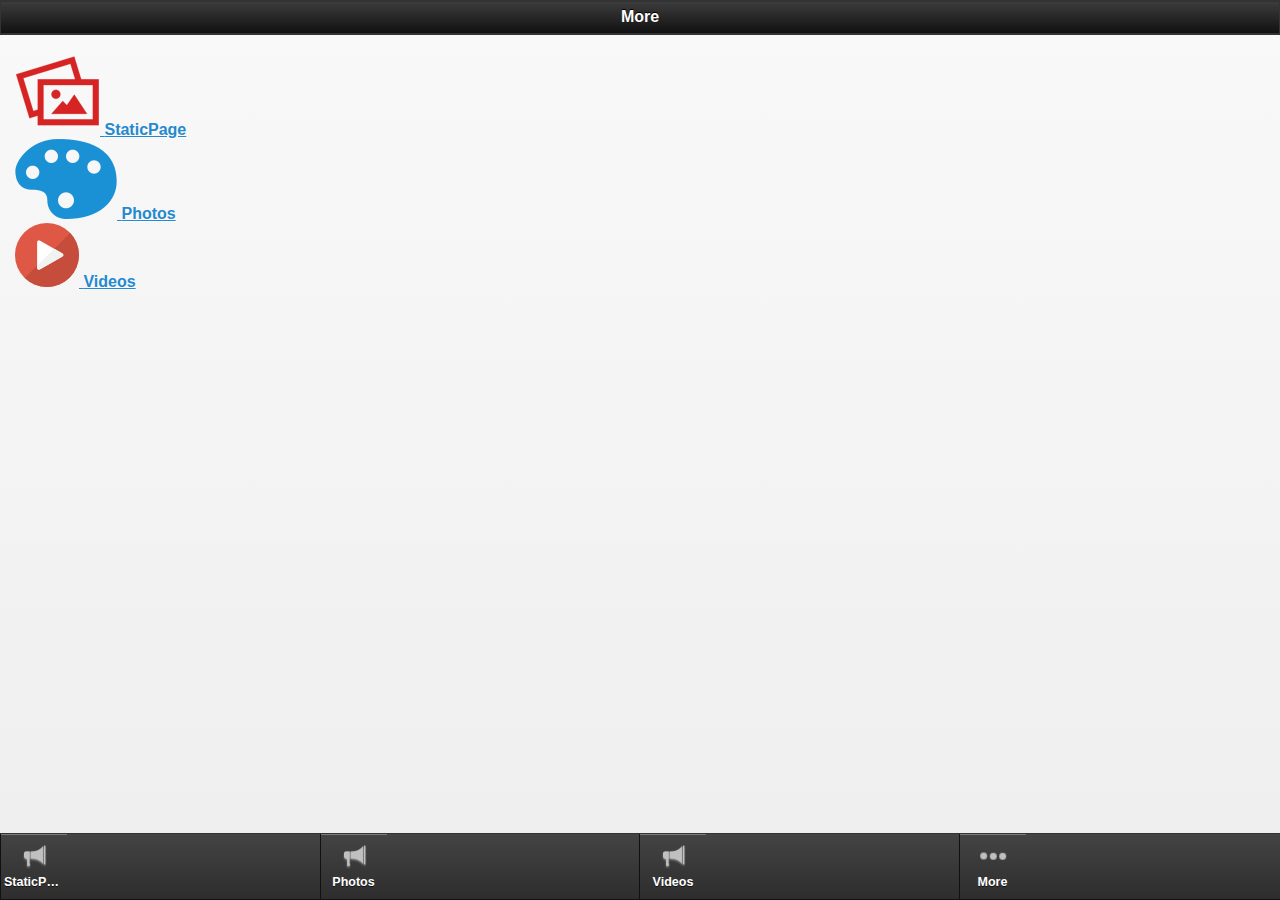
==== more.html @ 6d69de72 "ormolultd_HowtoclaimfreepropertyintheUK_953" ====
<html>

    <head>

        <meta name="viewport" content="width=device-width, initial-scale=1"> 

        <link rel="stylesheet" href="jquery/jquery.mobile-1.1.0.min.css" />

        <link rel="stylesheet" href="theme.css" />

       

        <script src="jquery-1.6.4.min.js"></script>

        <script src="jquery/jquery.mobile-1.1.0.js"></script>

        <script>

       if( (navigator.userAgent.match(/iPhone/i)) || (navigator.userAgent.match(/iPod/i)) || (navigator.userAgent.match(/Android/i)) ){

        

        	$.getScript("cordova-2.0.0.js");

			$.getScript("phonegap.js");

			$.getScript("PushNotification.js");			

		}

		</script>



   



        

        <style type="text/css">

            .clipout{

                display: inline;

                position:relative;

                width:30px;

                height:30px;

            }

            .clipin{

                display: inline;

                position:absolute;

                clip:rect(20px,55px,50px,5px);

                top:-25px;

                left:-25px;

            }

        </style>

        <!--Turn off notification-->

    </head>

    <body>



        <div data-role="page">



            <div data-role="header">

                <div class="ui-bar ui-bar-a"><center><h1>More</h1></center>

                </div>

            </div>



            <div data-role="content">

                <div class="grid_menu">

			<div class="app_feature_list">
			<a  rel="external" data-ajax="flase"  class="item link" href="staticpage_5112.html">
																	<img src="images/staticpage.png " />
										</a>
		<a  rel="external" data-ajax="flase"  href="staticpage_5112.html">
				<label>StaticPage</label>
		</a>
	</div>

			<div class="app_feature_list">
			<a  rel="external" data-ajax="flase"  class="item link" href="photosub_5113.html">
																	<img src="images/photosub.png " />
										</a>
		<a  rel="external" data-ajax="flase"  href="photosub_5113.html">
				<label>Photos</label>
		</a>
	</div>

			<div class="app_feature_list">
			<a  rel="external" data-ajax="flase"  class="item link" href="video_5114.html">
																	<img src="images/video.png " />
										</a>
		<a  rel="external" data-ajax="flase"  href="video_5114.html">
				<label>Videos</label>
		</a>
	</div>

	
</div>


            </div><!-- /content -->





            <style> .nav-glyphish-example .ui-btn .ui-btn-inner { padding-top: 40px !important; width: 60px!important;}		.nav-glyphish-example .ui-btn .ui-icon { width: 30px!important; height: 30px!important; margin-left: -15px !important; box-shadow: none!important; -moz-box-shadow: none!important; -webkit-box-shadow: none!important; -webkit-border-radius: 0 !important; border-radius: 0 !important; }#tab1 .ui-icon { background:  url("icons_tech_1579.png") 50% 50% no-repeat; background-size: 50px 50px; }#tab2 .ui-icon { background:  url("icons_communication_1092.png") 50% 50% no-repeat; background-size: 50px 50px; }#tab3 .ui-icon { background:  url("64Px_-_504-11.png") 50% 50% no-repeat; background-size: 30px 30px; }#tab4 .ui-icon { background:  url("64Px_-_504-210.png") 50% 50% no-repeat; background-size: 30px 30px; }#tab5 .ui-icon { background:  url("more.png") 50% 50% no-repeat; background-size: 30px 30px; }</style>

            <div data-role="footer" data-position="fixed" class="nav-glyphish-example" data-id="myfooter" data-theme="a" data-tap-toggle="false"><div data-role="navbar" class="nav-glyphish-example"><ul><li><a href="staticpage_5112.html" id="tab2" data-icon="custom" rel="external"  data-gourl="staticpage_5112.html" class="" onclick="window.open('staticpage_5112.html','_self', 'location=yes')">StaticPage</a></li><li><a href="photosub_5113.html" id="tab2" data-icon="custom" rel="external"  data-gourl="photosub_5113.html" class="" onclick="window.open('photosub_5113.html','_self', 'location=yes')">Photos</a></li><li><a href="video_5114.html" id="tab2" data-icon="custom" rel="external"  data-gourl="video_5114.html" class="" onclick="window.open('video_5114.html','_self', 'location=yes')">Videos</a></li><li><a href="more.html" id="tab5" data-icon="custom" rel="external">More</a></li></ul></div></div>

        </div>	

    </body>

</html>
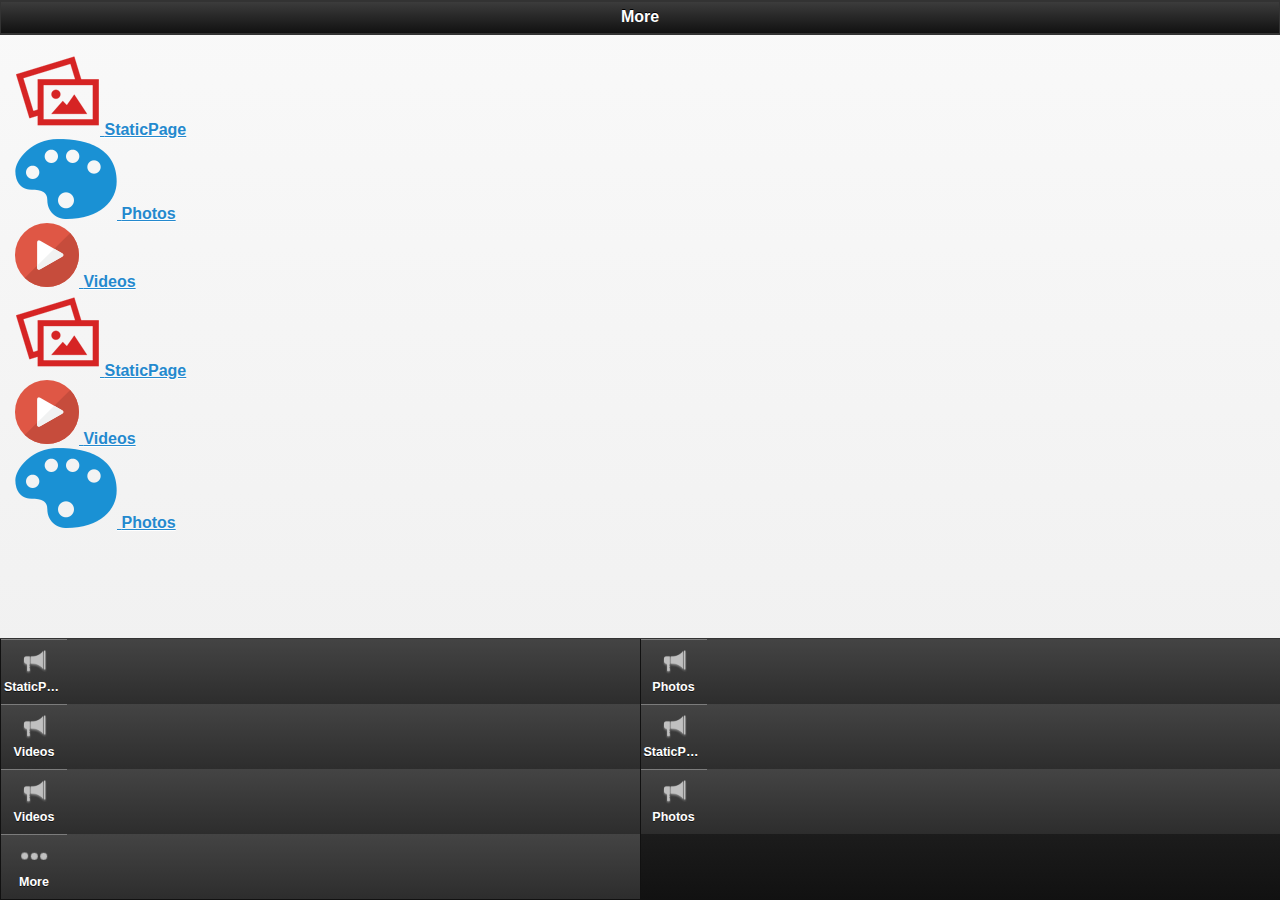
==== commit fdd9d791: "ormolultd_HowtoclaimfreepropertyintheUK_953" ====
--- a/more.html
+++ b/more.html
@@ -121,6 +121,33 @@
 		</a>
 	</div>
 
+			<div class="app_feature_list">
+			<a  rel="external" data-ajax="flase"  class="item link" href="staticpage_5115.html">
+																	<img src="images/staticpage.png " />
+										</a>
+		<a  rel="external" data-ajax="flase"  href="staticpage_5115.html">
+				<label>StaticPage</label>
+		</a>
+	</div>
+
+			<div class="app_feature_list">
+			<a  rel="external" data-ajax="flase"  class="item link" href="video_5116.html">
+																	<img src="images/video.png " />
+										</a>
+		<a  rel="external" data-ajax="flase"  href="video_5116.html">
+				<label>Videos</label>
+		</a>
+	</div>
+
+			<div class="app_feature_list">
+			<a  rel="external" data-ajax="flase"  class="item link" href="photosub_5117.html">
+																	<img src="images/photosub.png " />
+										</a>
+		<a  rel="external" data-ajax="flase"  href="photosub_5117.html">
+				<label>Photos</label>
+		</a>
+	</div>
+
 	
 </div>
 
@@ -133,7 +160,7 @@
 
             <style> .nav-glyphish-example .ui-btn .ui-btn-inner { padding-top: 40px !important; width: 60px!important;}		.nav-glyphish-example .ui-btn .ui-icon { width: 30px!important; height: 30px!important; margin-left: -15px !important; box-shadow: none!important; -moz-box-shadow: none!important; -webkit-box-shadow: none!important; -webkit-border-radius: 0 !important; border-radius: 0 !important; }#tab1 .ui-icon { background:  url("icons_tech_1579.png") 50% 50% no-repeat; background-size: 50px 50px; }#tab2 .ui-icon { background:  url("icons_communication_1092.png") 50% 50% no-repeat; background-size: 50px 50px; }#tab3 .ui-icon { background:  url("64Px_-_504-11.png") 50% 50% no-repeat; background-size: 30px 30px; }#tab4 .ui-icon { background:  url("64Px_-_504-210.png") 50% 50% no-repeat; background-size: 30px 30px; }#tab5 .ui-icon { background:  url("more.png") 50% 50% no-repeat; background-size: 30px 30px; }</style>
 
-            <div data-role="footer" data-position="fixed" class="nav-glyphish-example" data-id="myfooter" data-theme="a" data-tap-toggle="false"><div data-role="navbar" class="nav-glyphish-example"><ul><li><a href="staticpage_5112.html" id="tab2" data-icon="custom" rel="external"  data-gourl="staticpage_5112.html" class="" onclick="window.open('staticpage_5112.html','_self', 'location=yes')">StaticPage</a></li><li><a href="photosub_5113.html" id="tab2" data-icon="custom" rel="external"  data-gourl="photosub_5113.html" class="" onclick="window.open('photosub_5113.html','_self', 'location=yes')">Photos</a></li><li><a href="video_5114.html" id="tab2" data-icon="custom" rel="external"  data-gourl="video_5114.html" class="" onclick="window.open('video_5114.html','_self', 'location=yes')">Videos</a></li><li><a href="more.html" id="tab5" data-icon="custom" rel="external">More</a></li></ul></div></div>
+            <div data-role="footer" data-position="fixed" class="nav-glyphish-example" data-id="myfooter" data-theme="a" data-tap-toggle="false"><div data-role="navbar" class="nav-glyphish-example"><ul><li><a href="staticpage_5112.html" id="tab2" data-icon="custom" rel="external"  data-gourl="staticpage_5112.html" class="" onclick="window.open('staticpage_5112.html','_self', 'location=yes')">StaticPage</a></li><li><a href="photosub_5113.html" id="tab2" data-icon="custom" rel="external"  data-gourl="photosub_5113.html" class="" onclick="window.open('photosub_5113.html','_self', 'location=yes')">Photos</a></li><li><a href="video_5114.html" id="tab2" data-icon="custom" rel="external"  data-gourl="video_5114.html" class="" onclick="window.open('video_5114.html','_self', 'location=yes')">Videos</a></li><li><a href="staticpage_5115.html" id="tab2" data-icon="custom" rel="external"  data-gourl="staticpage_5115.html" class="" onclick="window.open('staticpage_5115.html','_self', 'location=yes')">StaticPage</a></li><li><a href="video_5116.html" id="tab2" data-icon="custom" rel="external"  data-gourl="video_5116.html" class="" onclick="window.open('video_5116.html','_self', 'location=yes')">Videos</a></li><li><a href="photosub_5117.html" id="tab2" data-icon="custom" rel="external"  data-gourl="photosub_5117.html" class="" onclick="window.open('photosub_5117.html','_self', 'location=yes')">Photos</a></li><li><a href="more.html" id="tab5" data-icon="custom" rel="external">More</a></li></ul></div></div>
 
         </div>	
 
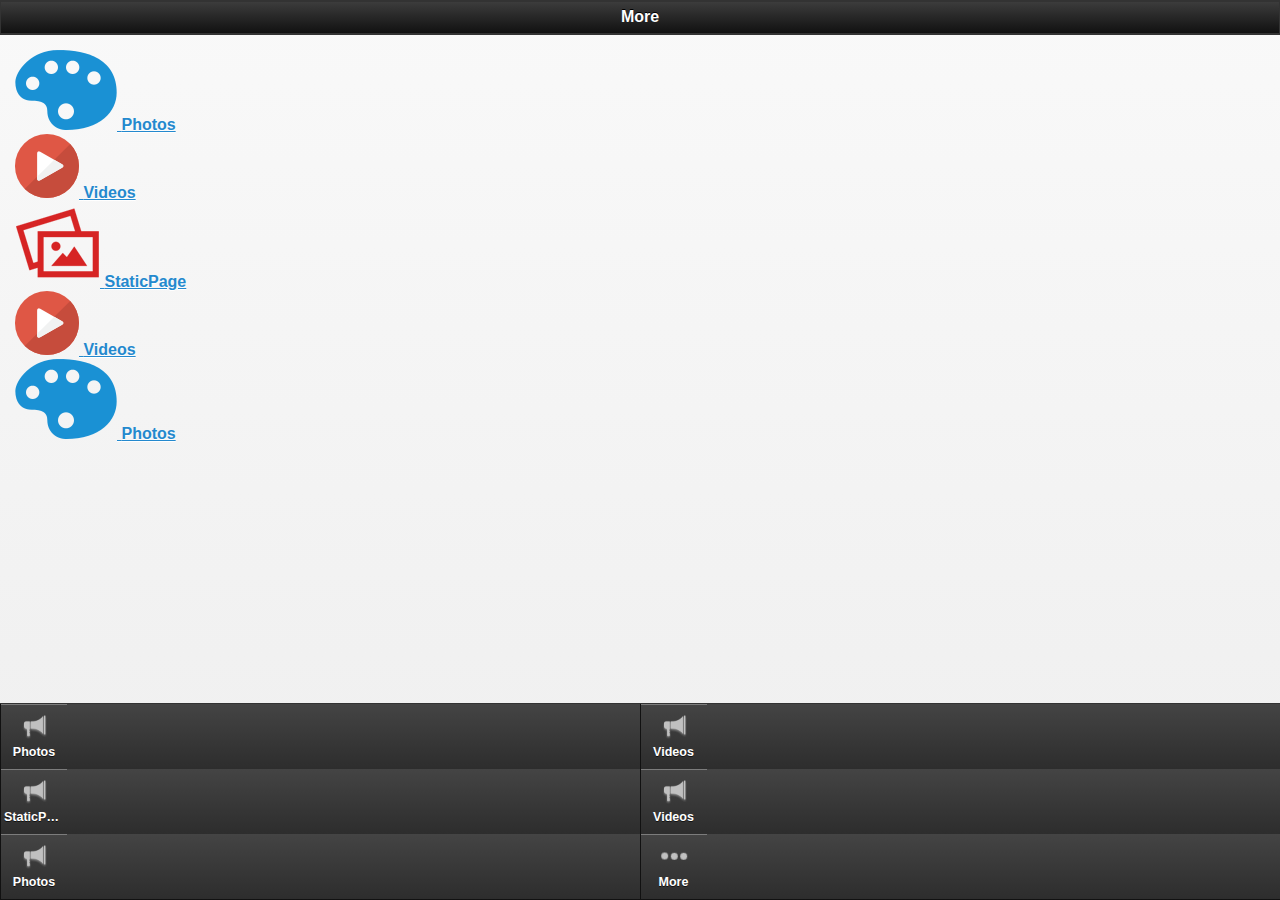
==== commit ad4b16cd: "ormolultd_HowtoclaimfreepropertyintheUK_953" ====
--- a/more.html
+++ b/more.html
@@ -95,15 +95,6 @@
                 <div class="grid_menu">
 
 			<div class="app_feature_list">
-			<a  rel="external" data-ajax="flase"  class="item link" href="staticpage_5112.html">
-																	<img src="images/staticpage.png " />
-										</a>
-		<a  rel="external" data-ajax="flase"  href="staticpage_5112.html">
-				<label>StaticPage</label>
-		</a>
-	</div>
-
-			<div class="app_feature_list">
 			<a  rel="external" data-ajax="flase"  class="item link" href="photosub_5113.html">
 																	<img src="images/photosub.png " />
 										</a>
@@ -160,7 +151,7 @@
 
             <style> .nav-glyphish-example .ui-btn .ui-btn-inner { padding-top: 40px !important; width: 60px!important;}		.nav-glyphish-example .ui-btn .ui-icon { width: 30px!important; height: 30px!important; margin-left: -15px !important; box-shadow: none!important; -moz-box-shadow: none!important; -webkit-box-shadow: none!important; -webkit-border-radius: 0 !important; border-radius: 0 !important; }#tab1 .ui-icon { background:  url("icons_tech_1579.png") 50% 50% no-repeat; background-size: 50px 50px; }#tab2 .ui-icon { background:  url("icons_communication_1092.png") 50% 50% no-repeat; background-size: 50px 50px; }#tab3 .ui-icon { background:  url("64Px_-_504-11.png") 50% 50% no-repeat; background-size: 30px 30px; }#tab4 .ui-icon { background:  url("64Px_-_504-210.png") 50% 50% no-repeat; background-size: 30px 30px; }#tab5 .ui-icon { background:  url("more.png") 50% 50% no-repeat; background-size: 30px 30px; }</style>
 
-            <div data-role="footer" data-position="fixed" class="nav-glyphish-example" data-id="myfooter" data-theme="a" data-tap-toggle="false"><div data-role="navbar" class="nav-glyphish-example"><ul><li><a href="staticpage_5112.html" id="tab2" data-icon="custom" rel="external"  data-gourl="staticpage_5112.html" class="" onclick="window.open('staticpage_5112.html','_self', 'location=yes')">StaticPage</a></li><li><a href="photosub_5113.html" id="tab2" data-icon="custom" rel="external"  data-gourl="photosub_5113.html" class="" onclick="window.open('photosub_5113.html','_self', 'location=yes')">Photos</a></li><li><a href="video_5114.html" id="tab2" data-icon="custom" rel="external"  data-gourl="video_5114.html" class="" onclick="window.open('video_5114.html','_self', 'location=yes')">Videos</a></li><li><a href="staticpage_5115.html" id="tab2" data-icon="custom" rel="external"  data-gourl="staticpage_5115.html" class="" onclick="window.open('staticpage_5115.html','_self', 'location=yes')">StaticPage</a></li><li><a href="video_5116.html" id="tab2" data-icon="custom" rel="external"  data-gourl="video_5116.html" class="" onclick="window.open('video_5116.html','_self', 'location=yes')">Videos</a></li><li><a href="photosub_5117.html" id="tab2" data-icon="custom" rel="external"  data-gourl="photosub_5117.html" class="" onclick="window.open('photosub_5117.html','_self', 'location=yes')">Photos</a></li><li><a href="more.html" id="tab5" data-icon="custom" rel="external">More</a></li></ul></div></div>
+            <div data-role="footer" data-position="fixed" class="nav-glyphish-example" data-id="myfooter" data-theme="a" data-tap-toggle="false"><div data-role="navbar" class="nav-glyphish-example"><ul><li><a href="photosub_5113.html" id="tab2" data-icon="custom" rel="external"  data-gourl="photosub_5113.html" class="" onclick="window.open('photosub_5113.html','_self', 'location=yes')">Photos</a></li><li><a href="video_5114.html" id="tab2" data-icon="custom" rel="external"  data-gourl="video_5114.html" class="" onclick="window.open('video_5114.html','_self', 'location=yes')">Videos</a></li><li><a href="staticpage_5115.html" id="tab2" data-icon="custom" rel="external"  data-gourl="staticpage_5115.html" class="" onclick="window.open('staticpage_5115.html','_self', 'location=yes')">StaticPage</a></li><li><a href="video_5116.html" id="tab2" data-icon="custom" rel="external"  data-gourl="video_5116.html" class="" onclick="window.open('video_5116.html','_self', 'location=yes')">Videos</a></li><li><a href="photosub_5117.html" id="tab2" data-icon="custom" rel="external"  data-gourl="photosub_5117.html" class="" onclick="window.open('photosub_5117.html','_self', 'location=yes')">Photos</a></li><li><a href="more.html" id="tab5" data-icon="custom" rel="external">More</a></li></ul></div></div>
 
         </div>	
 
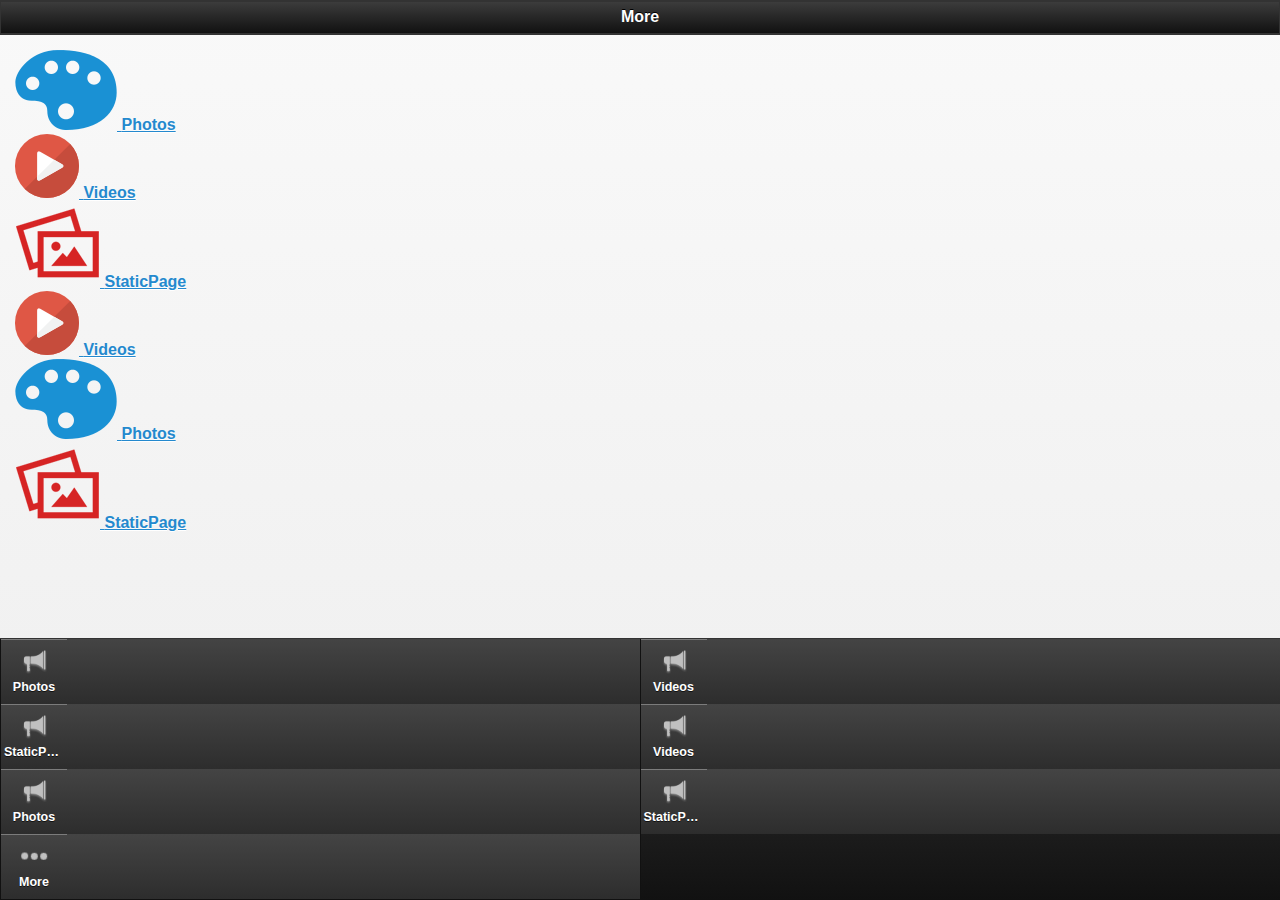
==== commit 6873ac37: "ormolultd_HowtoclaimfreepropertyintheUK_953" ====
--- a/more.html
+++ b/more.html
@@ -139,6 +139,15 @@
 		</a>
 	</div>
 
+			<div class="app_feature_list">
+			<a  rel="external" data-ajax="flase"  class="item link" href="staticpage_5119.html">
+																	<img src="images/staticpage.png " />
+										</a>
+		<a  rel="external" data-ajax="flase"  href="staticpage_5119.html">
+				<label>StaticPage</label>
+		</a>
+	</div>
+
 	
 </div>
 
@@ -151,7 +160,7 @@
 
             <style> .nav-glyphish-example .ui-btn .ui-btn-inner { padding-top: 40px !important; width: 60px!important;}		.nav-glyphish-example .ui-btn .ui-icon { width: 30px!important; height: 30px!important; margin-left: -15px !important; box-shadow: none!important; -moz-box-shadow: none!important; -webkit-box-shadow: none!important; -webkit-border-radius: 0 !important; border-radius: 0 !important; }#tab1 .ui-icon { background:  url("icons_tech_1579.png") 50% 50% no-repeat; background-size: 50px 50px; }#tab2 .ui-icon { background:  url("icons_communication_1092.png") 50% 50% no-repeat; background-size: 50px 50px; }#tab3 .ui-icon { background:  url("64Px_-_504-11.png") 50% 50% no-repeat; background-size: 30px 30px; }#tab4 .ui-icon { background:  url("64Px_-_504-210.png") 50% 50% no-repeat; background-size: 30px 30px; }#tab5 .ui-icon { background:  url("more.png") 50% 50% no-repeat; background-size: 30px 30px; }</style>
 
-            <div data-role="footer" data-position="fixed" class="nav-glyphish-example" data-id="myfooter" data-theme="a" data-tap-toggle="false"><div data-role="navbar" class="nav-glyphish-example"><ul><li><a href="photosub_5113.html" id="tab2" data-icon="custom" rel="external"  data-gourl="photosub_5113.html" class="" onclick="window.open('photosub_5113.html','_self', 'location=yes')">Photos</a></li><li><a href="video_5114.html" id="tab2" data-icon="custom" rel="external"  data-gourl="video_5114.html" class="" onclick="window.open('video_5114.html','_self', 'location=yes')">Videos</a></li><li><a href="staticpage_5115.html" id="tab2" data-icon="custom" rel="external"  data-gourl="staticpage_5115.html" class="" onclick="window.open('staticpage_5115.html','_self', 'location=yes')">StaticPage</a></li><li><a href="video_5116.html" id="tab2" data-icon="custom" rel="external"  data-gourl="video_5116.html" class="" onclick="window.open('video_5116.html','_self', 'location=yes')">Videos</a></li><li><a href="photosub_5117.html" id="tab2" data-icon="custom" rel="external"  data-gourl="photosub_5117.html" class="" onclick="window.open('photosub_5117.html','_self', 'location=yes')">Photos</a></li><li><a href="more.html" id="tab5" data-icon="custom" rel="external">More</a></li></ul></div></div>
+            <div data-role="footer" data-position="fixed" class="nav-glyphish-example" data-id="myfooter" data-theme="a" data-tap-toggle="false"><div data-role="navbar" class="nav-glyphish-example"><ul><li><a href="photosub_5113.html" id="tab2" data-icon="custom" rel="external"  data-gourl="photosub_5113.html" class="" onclick="window.open('photosub_5113.html','_self', 'location=yes')">Photos</a></li><li><a href="video_5114.html" id="tab2" data-icon="custom" rel="external"  data-gourl="video_5114.html" class="" onclick="window.open('video_5114.html','_self', 'location=yes')">Videos</a></li><li><a href="staticpage_5115.html" id="tab2" data-icon="custom" rel="external"  data-gourl="staticpage_5115.html" class="" onclick="window.open('staticpage_5115.html','_self', 'location=yes')">StaticPage</a></li><li><a href="video_5116.html" id="tab2" data-icon="custom" rel="external"  data-gourl="video_5116.html" class="" onclick="window.open('video_5116.html','_self', 'location=yes')">Videos</a></li><li><a href="photosub_5117.html" id="tab2" data-icon="custom" rel="external"  data-gourl="photosub_5117.html" class="" onclick="window.open('photosub_5117.html','_self', 'location=yes')">Photos</a></li><li><a href="staticpage_5119.html" id="tab2" data-icon="custom" rel="external"  data-gourl="staticpage_5119.html" class="" onclick="window.open('staticpage_5119.html','_self', 'location=yes')">StaticPage</a></li><li><a href="more.html" id="tab5" data-icon="custom" rel="external">More</a></li></ul></div></div>
 
         </div>	
 
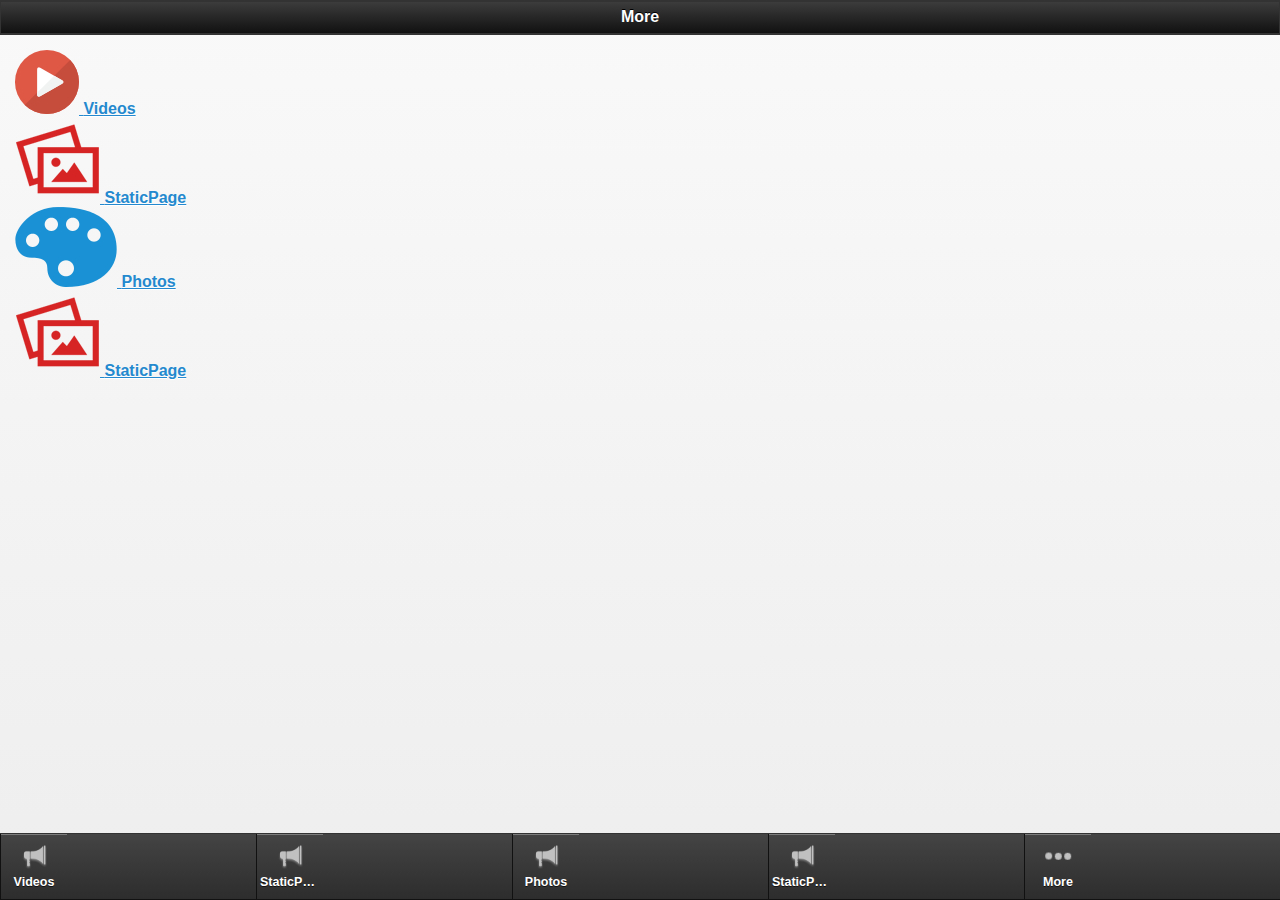
==== commit 08b246fa: "ormolultd_HowtoclaimfreepropertyintheUK_953" ====
--- a/more.html
+++ b/more.html
@@ -95,15 +95,6 @@
                 <div class="grid_menu">
 
 			<div class="app_feature_list">
-			<a  rel="external" data-ajax="flase"  class="item link" href="photosub_5113.html">
-																	<img src="images/photosub.png " />
-										</a>
-		<a  rel="external" data-ajax="flase"  href="photosub_5113.html">
-				<label>Photos</label>
-		</a>
-	</div>
-
-			<div class="app_feature_list">
 			<a  rel="external" data-ajax="flase"  class="item link" href="video_5114.html">
 																	<img src="images/video.png " />
 										</a>
@@ -118,15 +109,6 @@
 										</a>
 		<a  rel="external" data-ajax="flase"  href="staticpage_5115.html">
 				<label>StaticPage</label>
-		</a>
-	</div>
-
-			<div class="app_feature_list">
-			<a  rel="external" data-ajax="flase"  class="item link" href="video_5116.html">
-																	<img src="images/video.png " />
-										</a>
-		<a  rel="external" data-ajax="flase"  href="video_5116.html">
-				<label>Videos</label>
 		</a>
 	</div>
 
@@ -160,7 +142,7 @@
 
             <style> .nav-glyphish-example .ui-btn .ui-btn-inner { padding-top: 40px !important; width: 60px!important;}		.nav-glyphish-example .ui-btn .ui-icon { width: 30px!important; height: 30px!important; margin-left: -15px !important; box-shadow: none!important; -moz-box-shadow: none!important; -webkit-box-shadow: none!important; -webkit-border-radius: 0 !important; border-radius: 0 !important; }#tab1 .ui-icon { background:  url("icons_tech_1579.png") 50% 50% no-repeat; background-size: 50px 50px; }#tab2 .ui-icon { background:  url("icons_communication_1092.png") 50% 50% no-repeat; background-size: 50px 50px; }#tab3 .ui-icon { background:  url("64Px_-_504-11.png") 50% 50% no-repeat; background-size: 30px 30px; }#tab4 .ui-icon { background:  url("64Px_-_504-210.png") 50% 50% no-repeat; background-size: 30px 30px; }#tab5 .ui-icon { background:  url("more.png") 50% 50% no-repeat; background-size: 30px 30px; }</style>
 
-            <div data-role="footer" data-position="fixed" class="nav-glyphish-example" data-id="myfooter" data-theme="a" data-tap-toggle="false"><div data-role="navbar" class="nav-glyphish-example"><ul><li><a href="photosub_5113.html" id="tab2" data-icon="custom" rel="external"  data-gourl="photosub_5113.html" class="" onclick="window.open('photosub_5113.html','_self', 'location=yes')">Photos</a></li><li><a href="video_5114.html" id="tab2" data-icon="custom" rel="external"  data-gourl="video_5114.html" class="" onclick="window.open('video_5114.html','_self', 'location=yes')">Videos</a></li><li><a href="staticpage_5115.html" id="tab2" data-icon="custom" rel="external"  data-gourl="staticpage_5115.html" class="" onclick="window.open('staticpage_5115.html','_self', 'location=yes')">StaticPage</a></li><li><a href="video_5116.html" id="tab2" data-icon="custom" rel="external"  data-gourl="video_5116.html" class="" onclick="window.open('video_5116.html','_self', 'location=yes')">Videos</a></li><li><a href="photosub_5117.html" id="tab2" data-icon="custom" rel="external"  data-gourl="photosub_5117.html" class="" onclick="window.open('photosub_5117.html','_self', 'location=yes')">Photos</a></li><li><a href="staticpage_5119.html" id="tab2" data-icon="custom" rel="external"  data-gourl="staticpage_5119.html" class="" onclick="window.open('staticpage_5119.html','_self', 'location=yes')">StaticPage</a></li><li><a href="more.html" id="tab5" data-icon="custom" rel="external">More</a></li></ul></div></div>
+            <div data-role="footer" data-position="fixed" class="nav-glyphish-example" data-id="myfooter" data-theme="a" data-tap-toggle="false"><div data-role="navbar" class="nav-glyphish-example"><ul><li><a href="video_5114.html" id="tab2" data-icon="custom" rel="external"  data-gourl="video_5114.html" class="" onclick="window.open('video_5114.html','_self', 'location=yes')">Videos</a></li><li><a href="staticpage_5115.html" id="tab2" data-icon="custom" rel="external"  data-gourl="staticpage_5115.html" class="" onclick="window.open('staticpage_5115.html','_self', 'location=yes')">StaticPage</a></li><li><a href="photosub_5117.html" id="tab2" data-icon="custom" rel="external"  data-gourl="photosub_5117.html" class="" onclick="window.open('photosub_5117.html','_self', 'location=yes')">Photos</a></li><li><a href="staticpage_5119.html" id="tab2" data-icon="custom" rel="external"  data-gourl="staticpage_5119.html" class="" onclick="window.open('staticpage_5119.html','_self', 'location=yes')">StaticPage</a></li><li><a href="more.html" id="tab5" data-icon="custom" rel="external">More</a></li></ul></div></div>
 
         </div>	
 
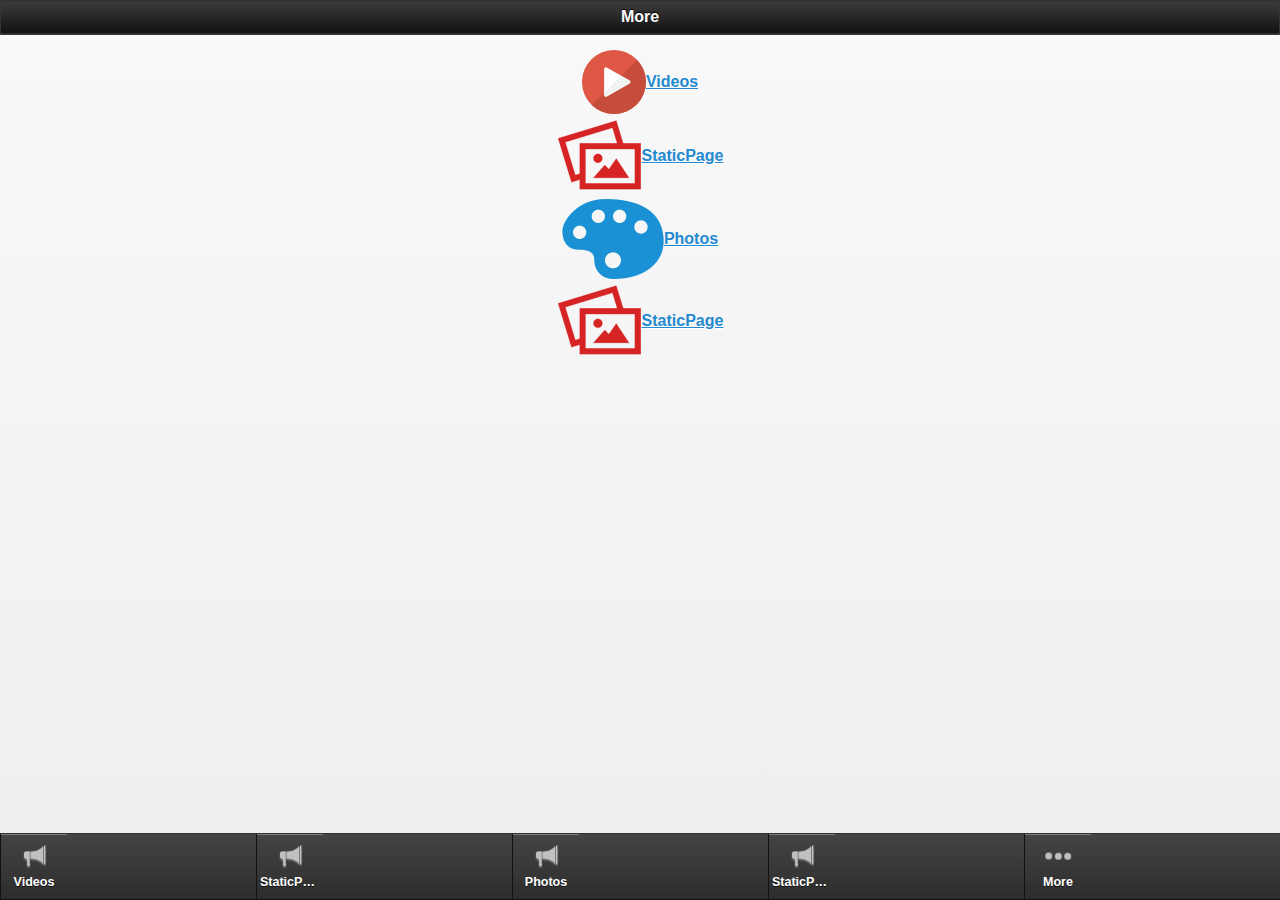
==== commit 6afd6b96: "ormolultd_HowtoclaimfreepropertyintheUK_953" ====
--- a/more.html
+++ b/more.html
@@ -92,46 +92,97 @@
 
             <div data-role="content">
 
-                <div class="grid_menu">
-
-			<div class="app_feature_list">
-			<a  rel="external" data-ajax="flase"  class="item link" href="video_5114.html">
+                <div class="list_menu">
+		<div class="white_wrap">
+		<div class="app_feature_list">
+
+						
+				<table cellpadding="0" cellspacing="0" border="0" align="center">
+					<tr>
+						<td>
+						
+							<a class="item link" rel="external" data-ajax="flase" href="video_5114.html">
 																	<img src="images/video.png " />
-										</a>
-		<a  rel="external" data-ajax="flase"  href="video_5114.html">
-				<label>Videos</label>
-		</a>
-	</div>
-
-			<div class="app_feature_list">
-			<a  rel="external" data-ajax="flase"  class="item link" href="staticpage_5115.html">
+															</a>
+						</td>
+						<td>
+							<a href="video_5114.html" rel="external" data-ajax="flase" >
+								<label>Videos</label>
+							</a>
+						</td>
+					</tr>
+				</table>
+			
+		</div>
+	</div>
+		<div class="white_wrap">
+		<div class="app_feature_list">
+
+						
+				<table cellpadding="0" cellspacing="0" border="0" align="center">
+					<tr>
+						<td>
+						
+							<a class="item link" rel="external" data-ajax="flase" href="staticpage_5115.html">
 																	<img src="images/staticpage.png " />
-										</a>
-		<a  rel="external" data-ajax="flase"  href="staticpage_5115.html">
-				<label>StaticPage</label>
-		</a>
-	</div>
-
-			<div class="app_feature_list">
-			<a  rel="external" data-ajax="flase"  class="item link" href="photosub_5117.html">
+															</a>
+						</td>
+						<td>
+							<a href="staticpage_5115.html" rel="external" data-ajax="flase" >
+								<label>StaticPage</label>
+							</a>
+						</td>
+					</tr>
+				</table>
+			
+		</div>
+	</div>
+		<div class="white_wrap">
+		<div class="app_feature_list">
+
+						
+				<table cellpadding="0" cellspacing="0" border="0" align="center">
+					<tr>
+						<td>
+						
+							<a class="item link" rel="external" data-ajax="flase" href="photosub_5117.html">
 																	<img src="images/photosub.png " />
-										</a>
-		<a  rel="external" data-ajax="flase"  href="photosub_5117.html">
-				<label>Photos</label>
-		</a>
-	</div>
-
-			<div class="app_feature_list">
-			<a  rel="external" data-ajax="flase"  class="item link" href="staticpage_5119.html">
+															</a>
+						</td>
+						<td>
+							<a href="photosub_5117.html" rel="external" data-ajax="flase" >
+								<label>Photos</label>
+							</a>
+						</td>
+					</tr>
+				</table>
+			
+		</div>
+	</div>
+		<div class="white_wrap">
+		<div class="app_feature_list">
+
+						
+				<table cellpadding="0" cellspacing="0" border="0" align="center">
+					<tr>
+						<td>
+						
+							<a class="item link" rel="external" data-ajax="flase" href="staticpage_5119.html">
 																	<img src="images/staticpage.png " />
-										</a>
-		<a  rel="external" data-ajax="flase"  href="staticpage_5119.html">
-				<label>StaticPage</label>
-		</a>
-	</div>
-
-	
-</div>
+															</a>
+						</td>
+						<td>
+							<a href="staticpage_5119.html" rel="external" data-ajax="flase" >
+								<label>StaticPage</label>
+							</a>
+						</td>
+					</tr>
+				</table>
+			
+		</div>
+	</div>
+	</div>
+
 
 
             </div><!-- /content -->
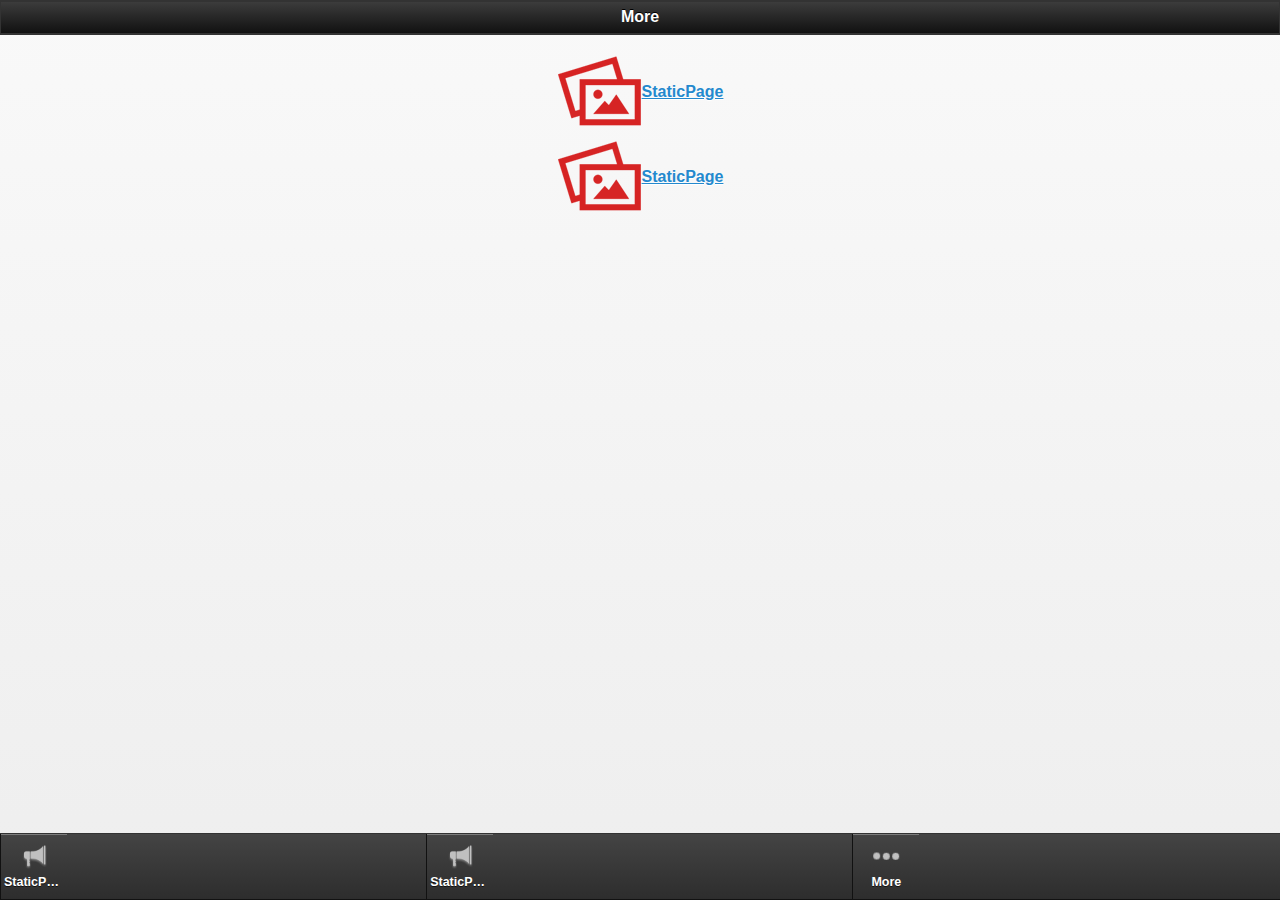
==== commit 6e78980f: "ormolultd_HowtoclaimfreepropertyintheUK_953" ====
--- a/more.html
+++ b/more.html
@@ -101,28 +101,6 @@
 					<tr>
 						<td>
 						
-							<a class="item link" rel="external" data-ajax="flase" href="video_5114.html">
-																	<img src="images/video.png " />
-															</a>
-						</td>
-						<td>
-							<a href="video_5114.html" rel="external" data-ajax="flase" >
-								<label>Videos</label>
-							</a>
-						</td>
-					</tr>
-				</table>
-			
-		</div>
-	</div>
-		<div class="white_wrap">
-		<div class="app_feature_list">
-
-						
-				<table cellpadding="0" cellspacing="0" border="0" align="center">
-					<tr>
-						<td>
-						
 							<a class="item link" rel="external" data-ajax="flase" href="staticpage_5115.html">
 																	<img src="images/staticpage.png " />
 															</a>
@@ -130,28 +108,6 @@
 						<td>
 							<a href="staticpage_5115.html" rel="external" data-ajax="flase" >
 								<label>StaticPage</label>
-							</a>
-						</td>
-					</tr>
-				</table>
-			
-		</div>
-	</div>
-		<div class="white_wrap">
-		<div class="app_feature_list">
-
-						
-				<table cellpadding="0" cellspacing="0" border="0" align="center">
-					<tr>
-						<td>
-						
-							<a class="item link" rel="external" data-ajax="flase" href="photosub_5117.html">
-																	<img src="images/photosub.png " />
-															</a>
-						</td>
-						<td>
-							<a href="photosub_5117.html" rel="external" data-ajax="flase" >
-								<label>Photos</label>
 							</a>
 						</td>
 					</tr>
@@ -193,7 +149,7 @@
 
             <style> .nav-glyphish-example .ui-btn .ui-btn-inner { padding-top: 40px !important; width: 60px!important;}		.nav-glyphish-example .ui-btn .ui-icon { width: 30px!important; height: 30px!important; margin-left: -15px !important; box-shadow: none!important; -moz-box-shadow: none!important; -webkit-box-shadow: none!important; -webkit-border-radius: 0 !important; border-radius: 0 !important; }#tab1 .ui-icon { background:  url("icons_tech_1579.png") 50% 50% no-repeat; background-size: 50px 50px; }#tab2 .ui-icon { background:  url("icons_communication_1092.png") 50% 50% no-repeat; background-size: 50px 50px; }#tab3 .ui-icon { background:  url("64Px_-_504-11.png") 50% 50% no-repeat; background-size: 30px 30px; }#tab4 .ui-icon { background:  url("64Px_-_504-210.png") 50% 50% no-repeat; background-size: 30px 30px; }#tab5 .ui-icon { background:  url("more.png") 50% 50% no-repeat; background-size: 30px 30px; }</style>
 
-            <div data-role="footer" data-position="fixed" class="nav-glyphish-example" data-id="myfooter" data-theme="a" data-tap-toggle="false"><div data-role="navbar" class="nav-glyphish-example"><ul><li><a href="video_5114.html" id="tab2" data-icon="custom" rel="external"  data-gourl="video_5114.html" class="" onclick="window.open('video_5114.html','_self', 'location=yes')">Videos</a></li><li><a href="staticpage_5115.html" id="tab2" data-icon="custom" rel="external"  data-gourl="staticpage_5115.html" class="" onclick="window.open('staticpage_5115.html','_self', 'location=yes')">StaticPage</a></li><li><a href="photosub_5117.html" id="tab2" data-icon="custom" rel="external"  data-gourl="photosub_5117.html" class="" onclick="window.open('photosub_5117.html','_self', 'location=yes')">Photos</a></li><li><a href="staticpage_5119.html" id="tab2" data-icon="custom" rel="external"  data-gourl="staticpage_5119.html" class="" onclick="window.open('staticpage_5119.html','_self', 'location=yes')">StaticPage</a></li><li><a href="more.html" id="tab5" data-icon="custom" rel="external">More</a></li></ul></div></div>
+            <div data-role="footer" data-position="fixed" class="nav-glyphish-example" data-id="myfooter" data-theme="a" data-tap-toggle="false"><div data-role="navbar" class="nav-glyphish-example"><ul><li><a href="staticpage_5115.html" id="tab2" data-icon="custom" rel="external"  data-gourl="staticpage_5115.html" class="" onclick="window.open('staticpage_5115.html','_self', 'location=yes')">StaticPage</a></li><li><a href="staticpage_5119.html" id="tab2" data-icon="custom" rel="external"  data-gourl="staticpage_5119.html" class="" onclick="window.open('staticpage_5119.html','_self', 'location=yes')">StaticPage</a></li><li><a href="more.html" id="tab5" data-icon="custom" rel="external">More</a></li></ul></div></div>
 
         </div>	
 
